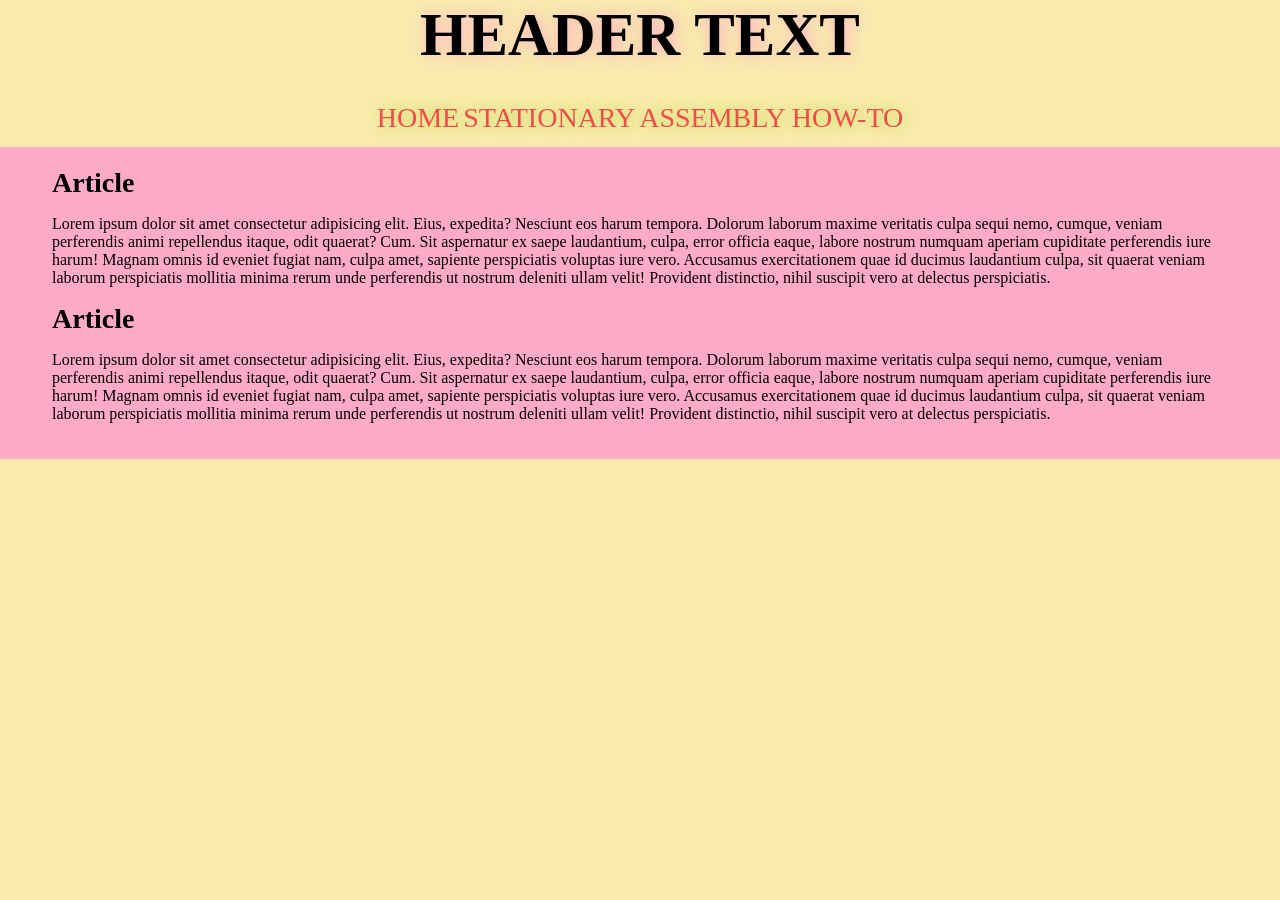
==== index.html @ 7a3209c3 "Home Page + CSS Home page skeleton, basic css, should be workable for secondary pages as well" ====
<html lang="en">

<head>
    <meta charset="UTF-8">
    <meta name="viewport" content="width=device-width, initial-scale=1.0">
    <title>CarePackage</title>
    <link rel="stylesheet" href="style.css">
</head>

<body>
    <header>
        <div id="main-header">
            <span>
                <h1>HEADER TEXT</h1>
            </span>
        </div>
    </header>
    <div id="main-nav">
        <img src="" alt="">
        <nav class="nav">
            <a href="">HOME</a>
            <a href="">STATIONARY</a>
            <a href="">ASSEMBLY HOW-TO</a>
        </nav>
    </div>

    <main id="main-content">
        <section class="container">
            <header class="section-header">
                <h2>Article</h2>
            </header>
            <p>Lorem ipsum dolor sit amet consectetur adipisicing elit. Eius, expedita? Nesciunt eos harum tempora.
                Dolorum laborum maxime veritatis culpa sequi nemo, cumque, veniam perferendis animi repellendus itaque,
                odit quaerat? Cum.
                Sit aspernatur ex saepe laudantium, culpa, error officia eaque, labore nostrum numquam aperiam
                cupiditate perferendis iure harum! Magnam omnis id eveniet fugiat nam, culpa amet, sapiente perspiciatis
                voluptas iure vero.
                Accusamus exercitationem quae id ducimus laudantium culpa, sit quaerat veniam laborum perspiciatis
                mollitia minima rerum unde perferendis ut nostrum deleniti ullam velit! Provident distinctio, nihil
                suscipit vero at delectus perspiciatis.</p>
        </section>
        <section class="container">
            <header class="section-header">
                <h2>Article</h2>
            </header>
            <p>Lorem ipsum dolor sit amet consectetur adipisicing elit. Eius, expedita? Nesciunt eos harum tempora.
                Dolorum laborum maxime veritatis culpa sequi nemo, cumque, veniam perferendis animi repellendus itaque,
                odit quaerat? Cum.
                Sit aspernatur ex saepe laudantium, culpa, error officia eaque, labore nostrum numquam aperiam
                cupiditate perferendis iure harum! Magnam omnis id eveniet fugiat nam, culpa amet, sapiente perspiciatis
                voluptas iure vero.
                Accusamus exercitationem quae id ducimus laudantium culpa, sit quaerat veniam laborum perspiciatis
                mollitia minima rerum unde perferendis ut nostrum deleniti ullam velit! Provident distinctio, nihil
                suscipit vero at delectus perspiciatis.</p>
        </section>
    </main>

</body>

</html>
---- style.css ----
:root {
    --primary-bg-color: #F9EBAD;
    --secondary-bg-color: #FFAAC9;
    --accent-color-1: #AED530;
    --accent-color-2: #F14C4C;
}

html,
body {
    margin: 0;
    background-color: var(--primary-bg-color);
}

#main-header {
    display: flex;
    justify-content: center;
}

#main-header span h1 {
    margin: 0;
    font-size: 3.8rem;
    text-shadow: var(--secondary-bg-color) 2px 0 15px;
}

#main-nav {
    display: flex;
    flex-direction: row;
    justify-content: center;
    margin: 1rem 0 .8rem;
    padding: 1rem 5vw 0;
}

.nav a {
    flex-basis: 100%;
    text-decoration: none;
    color: var(--accent-color-2);
    font-size: 1.75rem;
    text-shadow: var(--accent-color-1) 2px 0 15px;
}

.nav a:hover {
    font-weight: bold;
    text-decoration: underline;
}

#main-content {
    background-color: var(--secondary-bg-color);
    padding: 1.25rem;
}

.section-header {
    margin: 0;
}

.section-header h2 {
    font-size: 1.75rem;
    margin: 0;
}

.container {
    padding: 0 2rem;
}
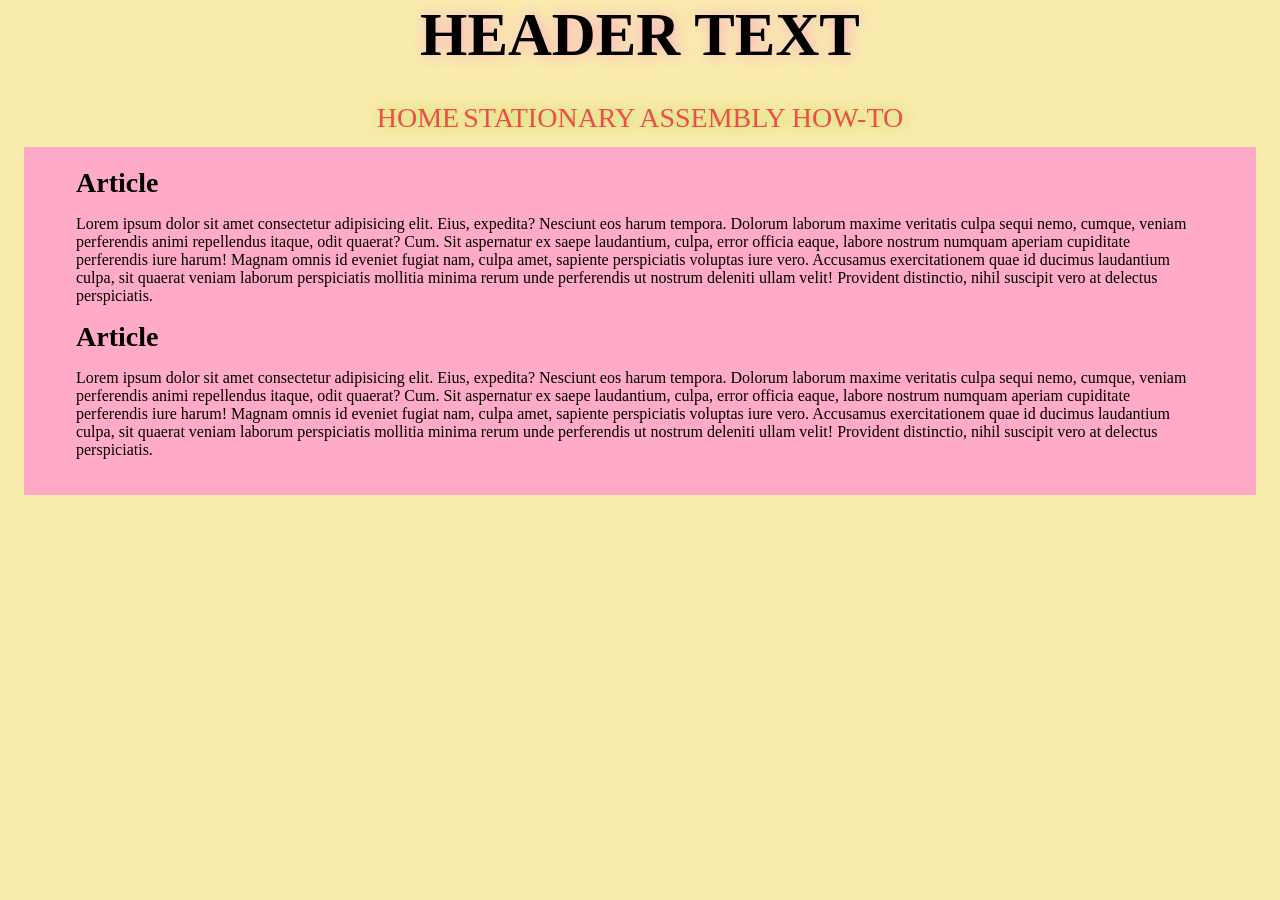
==== commit 7bda0f2e: "Section img class Adds class for use in other HTML pages" ====
--- a/index.html
+++ b/index.html
@@ -16,7 +16,6 @@
         </div>
     </header>
     <div id="main-nav">
-        <img src="" alt="">
         <nav class="nav">
             <a href="">HOME</a>
             <a href="">STATIONARY</a>
--- a/style.css
+++ b/style.css
@@ -46,6 +46,7 @@
 #main-content {
     background-color: var(--secondary-bg-color);
     padding: 1.25rem;
+    margin: 0 1.5rem;
 }
 
 .section-header {
@@ -59,4 +60,12 @@
 
 .container {
     padding: 0 2rem;
+}
+
+.section-img {
+    border: solid white;
+    border-width: 2px 0;
+    padding: 1rem;
+    margin: .8rem 0;
+    width: 320px;
 }
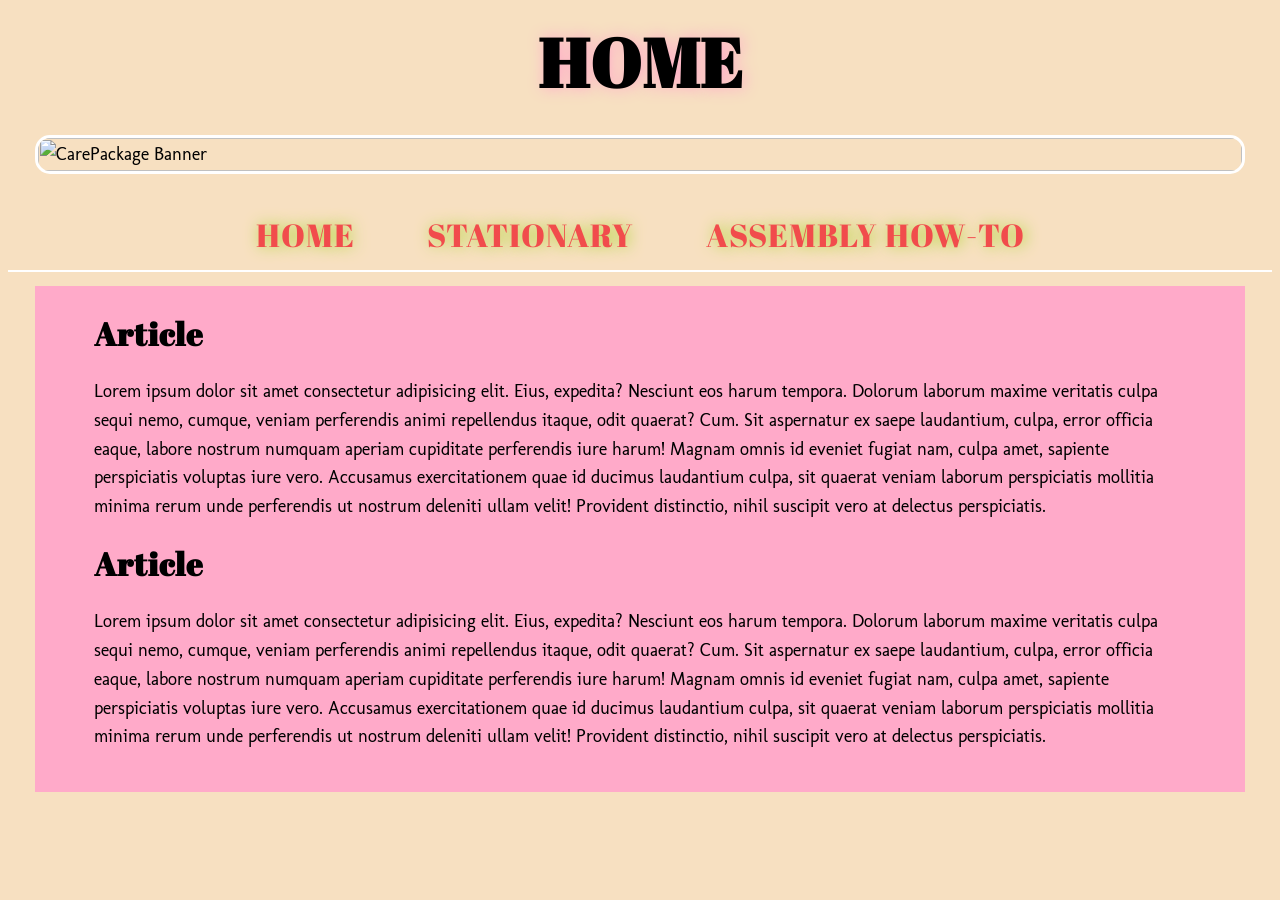
==== commit 255f325c: "Updated stationary page, banner flex layout, assembly page, and font sizes." ====
--- a/index.html
+++ b/index.html
@@ -4,6 +4,9 @@
     <meta charset="UTF-8">
     <meta name="viewport" content="width=device-width, initial-scale=1.0">
     <title>CarePackage</title>
+    <link rel="preconnect" href="https://fonts.googleapis.com">
+    <link rel="preconnect" href="https://fonts.gstatic.com" crossorigin>
+    <link href="https://fonts.googleapis.com/css2?family=Abril+Fatface&family=Molengo&display=swap" rel="stylesheet">
     <link rel="stylesheet" href="style.css">
 </head>
 
@@ -11,15 +14,19 @@
     <header>
         <div id="main-header">
             <span>
-                <h1>HEADER TEXT</h1>
+                <h1>HOME</h1>
             </span>
         </div>
     </header>
+    <div class="banner">
+        <img src="images/care-package.png" alt="CarePackage Banner">
+    </div>
+
     <div id="main-nav">
         <nav class="nav">
-            <a href="">HOME</a>
-            <a href="">STATIONARY</a>
-            <a href="">ASSEMBLY HOW-TO</a>
+            <a href="index.html">HOME</a>
+            <a href="stationary.html">STATIONARY</a>
+            <a href="assembly.html">ASSEMBLY HOW-TO</a>
         </nav>
     </div>
 
--- a/style.css
+++ b/style.css
@@ -1,5 +1,5 @@
 :root {
-    --primary-bg-color: #F9EBAD;
+    --primary-bg-color: #f7e0c1;
     --secondary-bg-color: #FFAAC9;
     --accent-color-1: #AED530;
     --accent-color-2: #F14C4C;
@@ -7,8 +7,15 @@
 
 html,
 body {
-    margin: 0;
-    background-color: var(--primary-bg-color);
+    font-family: "Molengo", sans-serif;
+    font-size: 18px;
+    line-height: 1.6;
+    background-color: var(--primary-bg-color); 
+}
+
+h1, h2, .nav a {
+    font-family: "Abril Fatface", serif;
+    letter-spacing: 1px;
 }
 
 #main-header {
@@ -28,10 +35,11 @@
     justify-content: center;
     margin: 1rem 0 .8rem;
     padding: 1rem 5vw 0;
+     border-bottom: 2px solid #ffffff;
+    padding-bottom: .5rem;
 }
 
 .nav a {
-    flex-basis: 100%;
     text-decoration: none;
     color: var(--accent-color-2);
     font-size: 1.75rem;
@@ -41,6 +49,12 @@
 .nav a:hover {
     font-weight: bold;
     text-decoration: underline;
+}
+
+.nav {
+    display: flex;
+    justify-content: center;
+    gap: 4rem;   /* controls spacing between links */
 }
 
 #main-content {
@@ -68,4 +82,39 @@
     padding: 1rem;
     margin: .8rem 0;
     width: 320px;
+}
+
+.banner {
+    display: flex;
+    justify-content: center;
+    margin: 1rem 1.5rem 0;
+}
+
+.banner img {
+    width: 100%;
+    max-height: 250px;
+    object-fit: cover;
+    border: 3px solid #FFFFFF; /* thin white border */
+    border-radius: 15px; /* rounded corners */
+}
+
+.float-box {
+    float: right;
+    width: 500px;
+    margin: 0 0 1.5rem 2rem;
+}
+
+.float-box img {
+    width: 100%;
+    border-radius: 12px;
+    border: 3px solid #FFFFFF;
+}
+
+.steps {
+    padding-left: 2rem;
+}
+
+.step-title {
+    font-weight: bold;
+    color: #F14C4C; /* hex color requirement */
 }
